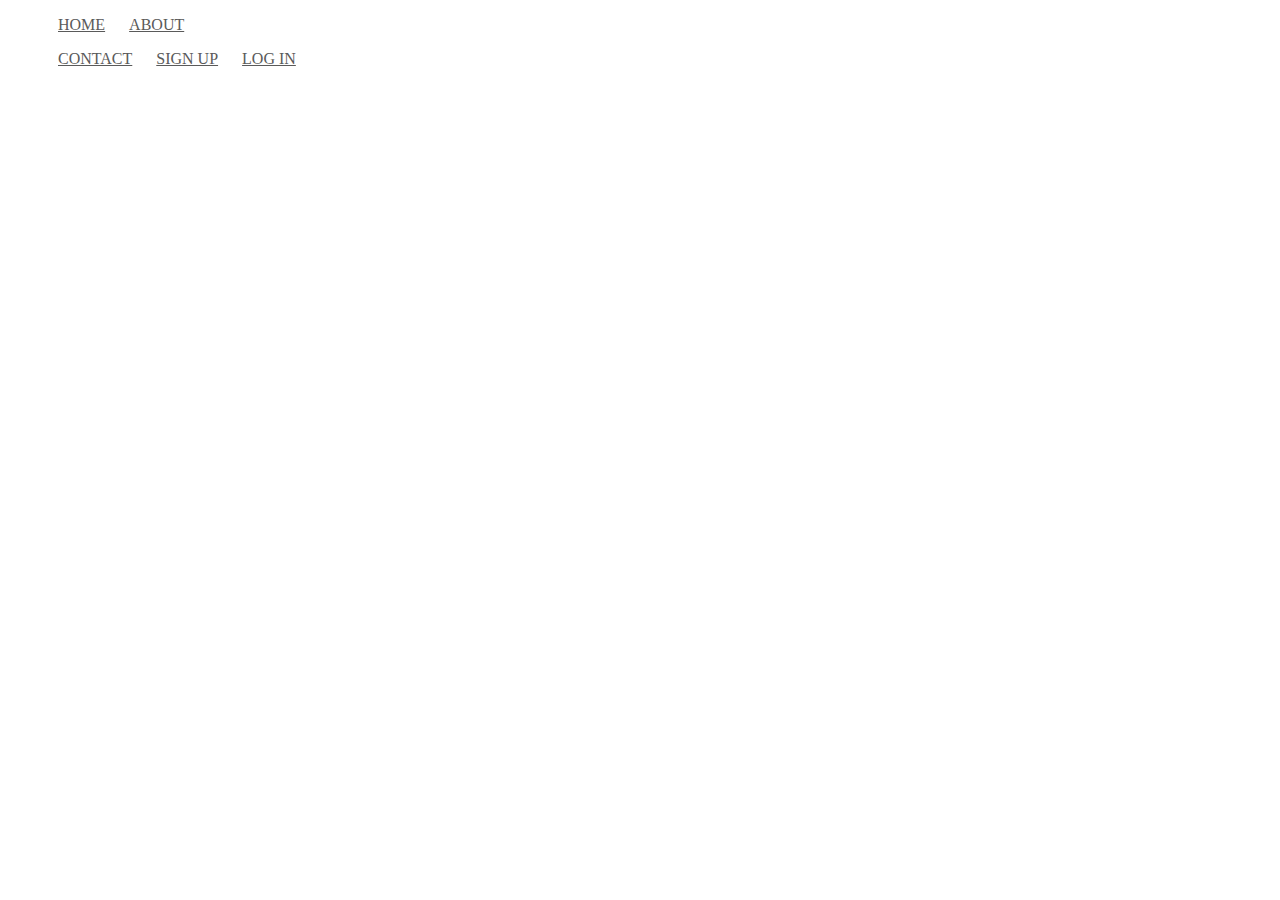
==== about.html @ 2563463a "updating to better website" ====
<!DOCTYPE html>

<html lang="en">
    <head>
        <meta charset="utf-8" />
		<title>Athletic Board</title>
		<link href="main.css" rel="stylesheet">
		<link rel="stylesheet" href="http://s3.amazonaws.com/codecademy-content/courses/ltp/css/bootstrap.css">
    </head>
	<body>
		<div class="nav">
			<div class="container">
				<ul class="pull-left">
					<li><a href="index.html">Home</a></li>
					<li><a href="#">About</a></li>
				</ul>
				<ul class="pull-right">
					<li><a href="#">Contact</a></li>
					<li><a href="#">Sign Up</a></li>
					<li><a href="#">Log In</a></li>
				</ul>
			</div>
		</div>
		<div class="info">
			<div class="container">
				
			</div>
		</div>
    </body>
</html>
---- main.css ----
@font-face {
	font-family: 'Shift';
    font-style: normal;
	font-weight: normal;
	src: url("http://s3.amazonaws.com/codecademy-content/courses/ltp/fonts/shift.woff") format("woff");
}
@font-face {
	font-family: 'Shift';
	font-style: normal;
	font-weight: bold;
	src: url("http://s3.amazonaws.com/codecademy-content/courses/ltp/fonts/shift-bold.woff") format("woff");
}
.nav a {
	color: #5a5a5a;
	font-size: 11px
	font-weight: bold;
	padding: 14px 10px;
	text-transform: uppercase;
}
.nav li {
	display: inline;
}
.jumbotron {
	height: 500px;
	background: url('http://totalsportscomplex.com/wp-content/uploads/2014/09/baseball-pic.jpg') no-repeat;
	background-size: 100%;
}
.jumbotron container {
	position: relative;
	top: 100px;
}
.jumbotron h1 {
	color: #fff;
	font-size: 48px;
	font-weight: bold;
	font-family: 'Shift', sans-serif;
}
.jumbotron p {
	color: #fff;
	font-size: 20px;
}
.learn-more {
	background-color: #f7f7f7;
}
.learn-more h3 {
	font-family: 'Shifty', sans-serif;
	font-size: 18px;
	font-weight: bold;
}
.learn-more a {
	color: #00b0ff;
}
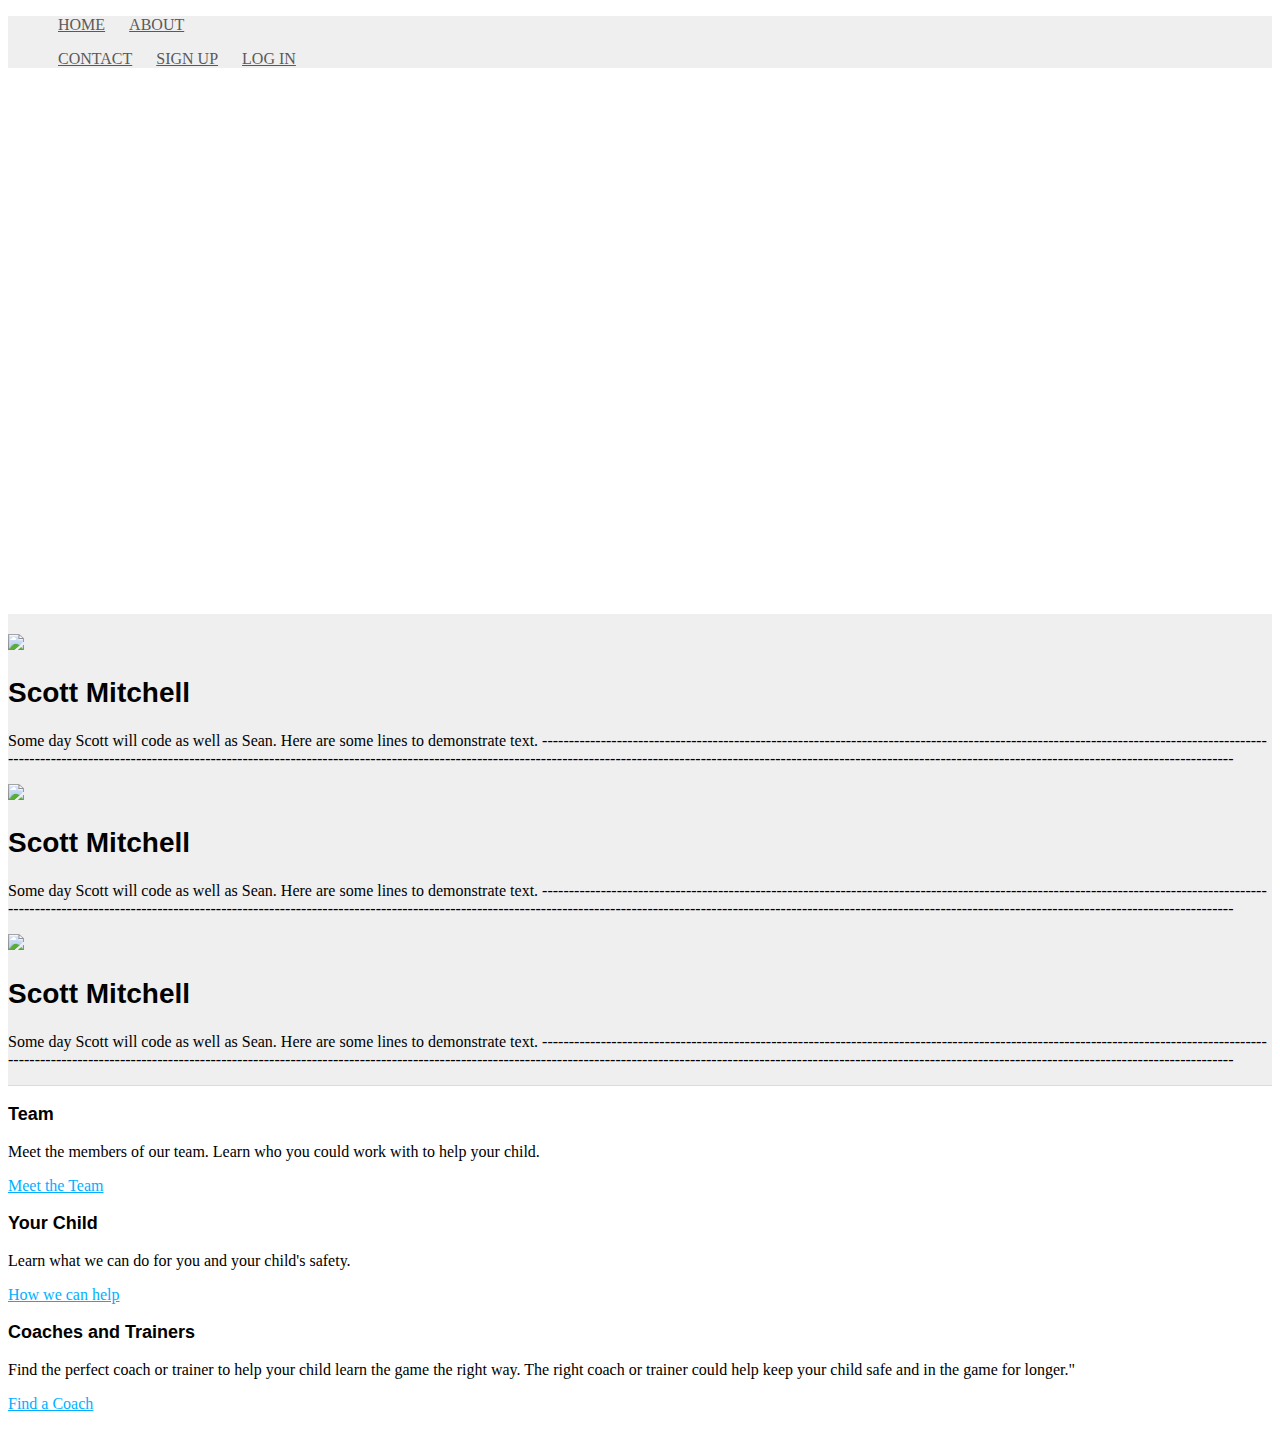
==== commit a346a1ea: "finish the sites first draft" ====
--- a/about.html
+++ b/about.html
@@ -12,18 +12,86 @@
 			<div class="container">
 				<ul class="pull-left">
 					<li><a href="index.html">Home</a></li>
-					<li><a href="#">About</a></li>
+					<li><a href="about.html">About</a></li>
 				</ul>
 				<ul class="pull-right">
-					<li><a href="#">Contact</a></li>
-					<li><a href="#">Sign Up</a></li>
-					<li><a href="#">Log In</a></li>
+					<li><a href="contact.html">Contact</a></li>
+					<li><a href="signup.html">Sign Up</a></li>
+					<li><a href="login.html">Log In</a></li>
 				</ul>
 			</div>
 		</div>
-		<div class="info">
+
+		<div class="jumbotron">
 			<div class="container">
-				
+				<h1>Athletic Board</h1>
+				<p>Find the right coach or trainer for your child</p>
+			</div>
+		</div>
+
+		<div class="about">
+			<div class="container">
+				<div class="row">
+					<div class="col-md-6">
+						<div class="thumbnail">
+							<img src="http://www.clker.com/cliparts/B/R/Y/m/P/e/blank-profile-hi.png">
+						</div>
+					</div>
+					<div class="col-md-6">
+						<div class="about-scottmitchell">
+							<h2>Scott Mitchell</h2>
+							<p>Some day Scott will code as well as Sean. Here are some lines to demonstrate text. [base64]</p>
+						</div>
+					</div>
+				</div>
+				<div class="row">
+					<div class="col-md-6">
+						<div class="thumbnail">
+							<img src="http://www.clker.com/cliparts/B/R/Y/m/P/e/blank-profile-hi.png">
+						</div>
+					</div>
+					<div class="col-md-6">
+						<div class="about-scottmitchell">
+							<h2>Scott Mitchell</h2>
+							<p>Some day Scott will code as well as Sean. Here are some lines to demonstrate text. [base64]</p>
+						</div>
+					</div>
+				</div>
+				<div class="row">
+					<div class="col-md-6">
+						<div class="thumbnail">
+							<img src="http://www.clker.com/cliparts/B/R/Y/m/P/e/blank-profile-hi.png">
+						</div>
+					</div>
+					<div class="col-md-6">
+						<div class="about-scottmitchell">
+							<h2>Scott Mitchell</h2>
+							<p>Some day Scott will code as well as Sean. Here are some lines to demonstrate text. [base64]</p>
+						</div>
+					</div>
+				</div>
+			</div>
+		</div>
+
+		<div class="learn-more">
+			<div class="container">
+				<div class="row">
+					<div class="col-md-4">
+						<h3>Team</h3>
+						<p>Meet the members of our team. Learn who you could work with to help your child.</p>
+						<p><a href="#">Meet the Team</a></p>
+					</div>
+					<div class="col-md-4">
+						<h3>Your Child</h3>
+						<p>Learn what we can do for you and your child's safety.</p>
+						<p><a href="#">How we can help</a></p>
+					</div>
+					<div class="col-md-4">
+						<h3>Coaches and Trainers</h3>
+						<p>Find the perfect coach or trainer to help your child learn the game the right way. The right coach or trainer could help keep your child safe and in the game for longer."</p>
+						<p><a href="#">Find a Coach</a></p>
+					</div>
+				</div>
 			</div>
 		</div>
     </body>
--- a/main.css
+++ b/main.css
@@ -9,6 +9,9 @@
 	font-style: normal;
 	font-weight: bold;
 	src: url("http://s3.amazonaws.com/codecademy-content/courses/ltp/fonts/shift-bold.woff") format("woff");
+}
+.nav {
+	background-color: #efefef;
 }
 .nav a {
 	color: #5a5a5a;
@@ -25,29 +28,112 @@
 	background: url('http://totalsportscomplex.com/wp-content/uploads/2014/09/baseball-pic.jpg') no-repeat;
 	background-size: 100%;
 }
-.jumbotron container {
+.jumbotron .container {
 	position: relative;
 	top: 100px;
 }
-.jumbotron h1 {
+.jumbotron .container h1 {
 	color: #fff;
-	font-size: 48px;
+	font-size: 68px;
 	font-weight: bold;
 	font-family: 'Shift', sans-serif;
 }
-.jumbotron p {
+.jumbotron .container p {
 	color: #fff;
 	font-size: 20px;
 }
 .learn-more {
-	background-color: #f7f7f7;
+	background-color: #fff;
 }
 .learn-more h3 {
-	font-family: 'Shifty', sans-serif;
+	font-family: 'Shift', sans-serif;
 	font-size: 18px;
 	font-weight: bold;
 }
 .learn-more a {
 	color: #00b0ff;
 }
+.mission {
+	background-color: #efefef;
+	border-bottom: 1px solid #dbdbdb;
+	padding-top: 20px;
+}
+.mission-statement h2 {
+	font-size: 28px;
+	font-weight: bold;
+	font-family: 'Shift', sans-serif;
+}
+.who-we-are h2 {
+	font-size: 28px;
+	font-weight: bold;
+	font-family: 'Shift', sans-serif;
+}
+.about {
+	background-color: #efefef;
+	border-bottom: 1px solid #dbdbdb;
+	padding-top: 20px;
+}
+.about-scottmitchell h2 {
+	font-size: 28px;
+	font-weight: bold;
+	font-family: 'Shift', sans-serif;
+}
+.contact {
+	background-color: #efefef;
+	border-bottom: 1px solid #dbdbdb;
+	padding-top: 20px;
+}
+.contact-us h2 {
+	font-size: 28px;
+	font-weight: bold;
+	font-family: 'Shift', sans-serif;
+}
+.contact-name {
+	margin-bottom: 5px;
+	padding-right: 10px;
+}
+.contact-email {
+	margin-bottom: 5px;
+	padding-right: 10px;
+}
+.contact-subject {
+	margin-bottom: 5px;
+	padding-right: 10px;
+}
+.contact-message {
+	margin-bottom: 5px;
+	padding-right: 10px;
+}
+.signup-form {
+	background: #fff;
+	width: 368px;
+	padding: 5px;
+	font-size: 18px;
+	line-height: 1;
+	border: 1px solid #dbdbdb;
+	height: 44px;
+	-webkit-appearance: none;
 
+}
+.signup .container p {
+	text-align: center;
+}
+.signup {
+	border-bottom: 1px solid #dbdbdb;
+	padding-top: 30px;
+	padding-bottom: 20px;
+	background-color: #efefef;
+}
+.signup-form-select {
+	background: #fff;
+	width: 368px;
+	padding: 5px;
+	font-size: 18px;
+	line-height: 1;
+	border: 1px solid #dbdbdb;
+	height: 44px;
+	-webkit-appearance: none;
+}
+.submit-button p {
+	text-align: center;
+}
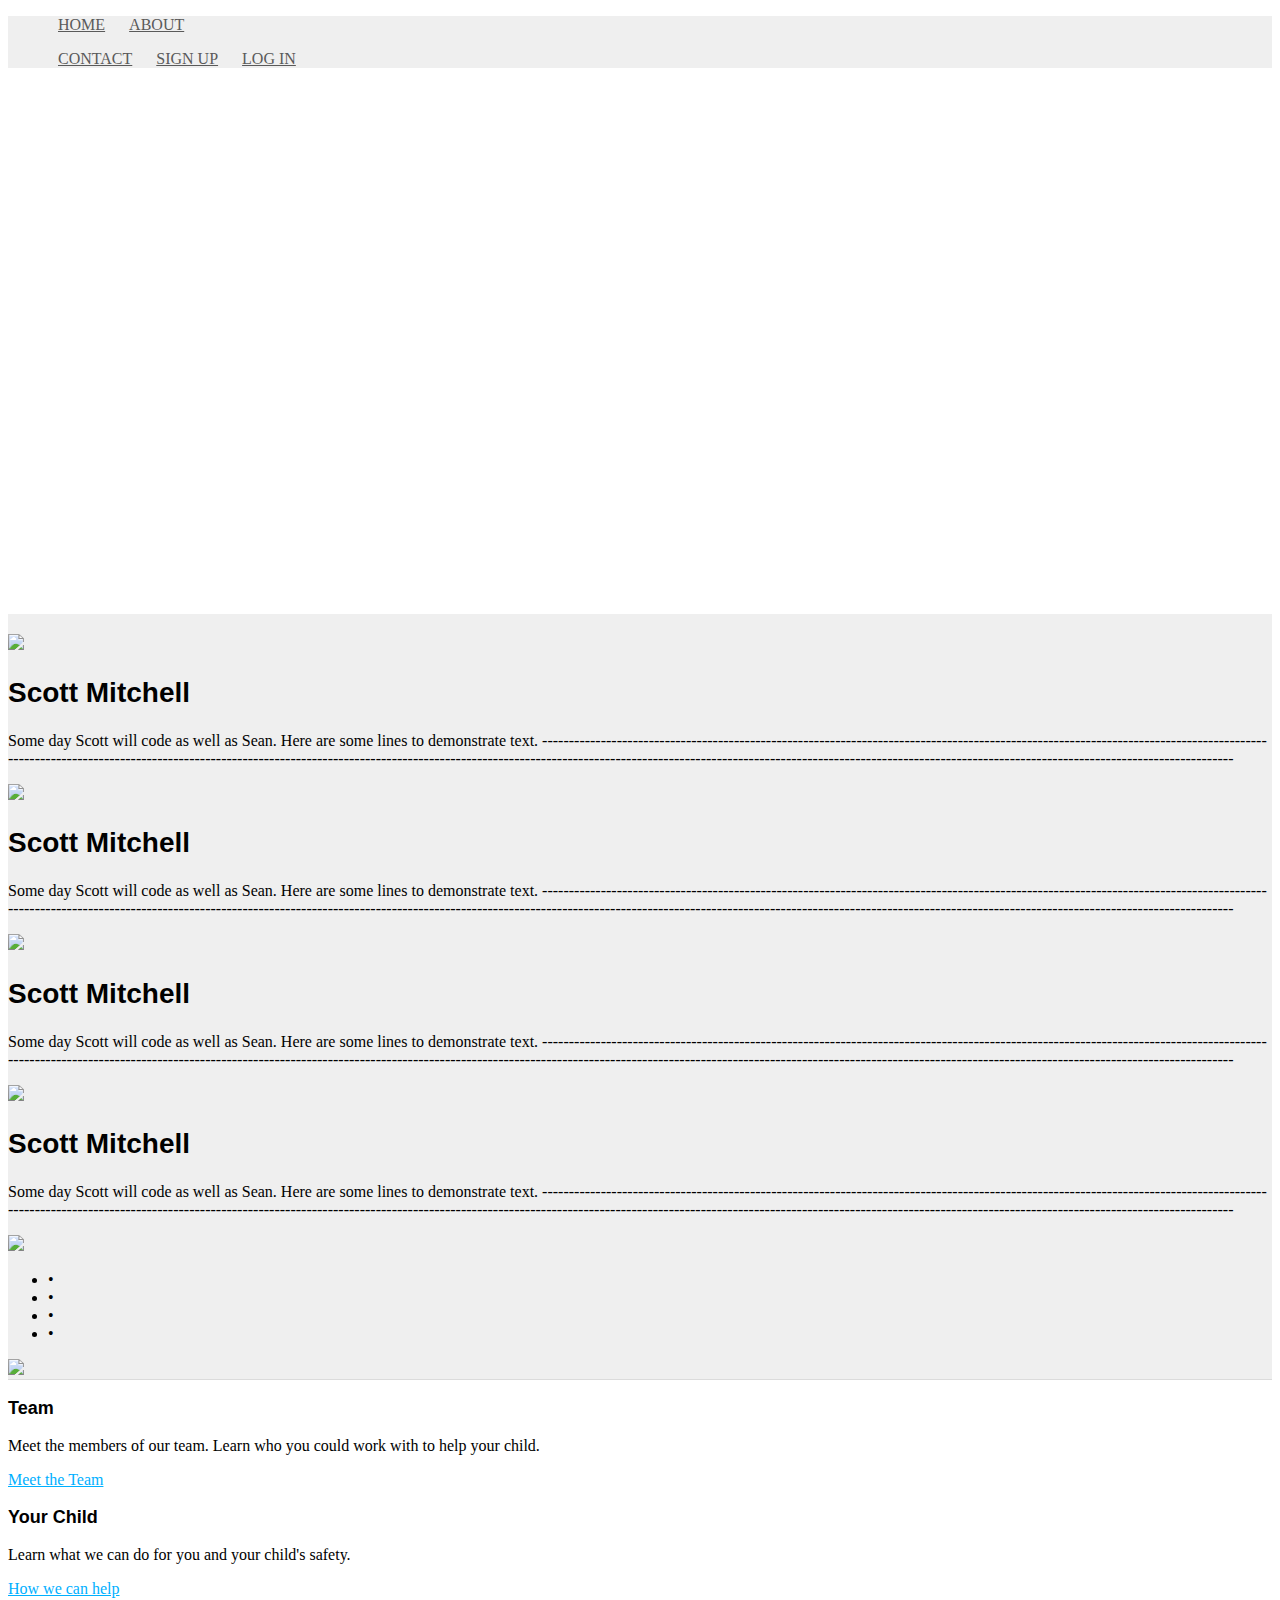
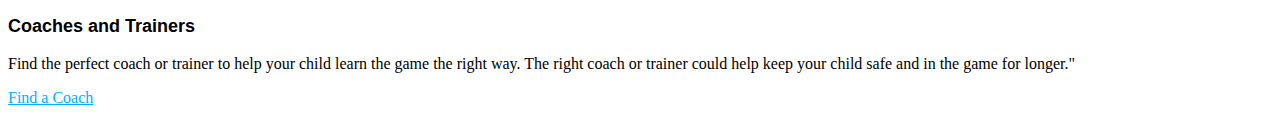
==== commit 8c9c1238: "adding slide feature html" ====
--- a/about.html
+++ b/about.html
@@ -32,38 +32,12 @@
 		<div class="about">
 			<div class="container">
 				<div class="row">
-					<div class="col-md-6">
+					<div class="slide-img col-xs-5">
 						<div class="thumbnail">
 							<img src="http://www.clker.com/cliparts/B/R/Y/m/P/e/blank-profile-hi.png">
 						</div>
 					</div>
-					<div class="col-md-6">
-						<div class="about-scottmitchell">
-							<h2>Scott Mitchell</h2>
-							<p>Some day Scott will code as well as Sean. Here are some lines to demonstrate text. [base64]</p>
-						</div>
-					</div>
-				</div>
-				<div class="row">
-					<div class="col-md-6">
-						<div class="thumbnail">
-							<img src="http://www.clker.com/cliparts/B/R/Y/m/P/e/blank-profile-hi.png">
-						</div>
-					</div>
-					<div class="col-md-6">
-						<div class="about-scottmitchell">
-							<h2>Scott Mitchell</h2>
-							<p>Some day Scott will code as well as Sean. Here are some lines to demonstrate text. [base64]</p>
-						</div>
-					</div>
-				</div>
-				<div class="row">
-					<div class="col-md-6">
-						<div class="thumbnail">
-							<img src="http://www.clker.com/cliparts/B/R/Y/m/P/e/blank-profile-hi.png">
-						</div>
-					</div>
-					<div class="col-md-6">
+					<div class="slide-copy col-xs-7">
 						<div class="about-scottmitchell">
 							<h2>Scott Mitchell</h2>
 							<p>Some day Scott will code as well as Sean. Here are some lines to demonstrate text. [base64]</p>
@@ -71,8 +45,76 @@
 					</div>
 				</div>
 			</div>
+
+			<div ckass="slide">
+				<div class="container">
+					<div class="row">
+						<div class="slide-img col-xs-5">
+							<div class="thumbnail">
+								<img src="http://www.clker.com/cliparts/B/R/Y/m/P/e/blank-profile-hi.png">
+							</div>
+						</div>
+						<div class="slide-copy col-xs-7">
+							<div class="about-scottmitchell">
+								<h2>Scott Mitchell</h2>
+								<p>Some day Scott will code as well as Sean. Here are some lines to demonstrate text. [base64]</p>
+							</div>
+						</div>
+					</div>
+				</div>
+			</div>
+
+			<div ckass="slide">
+				<div class="container">
+					<div class="row">
+						<div class="slide-img col-xs-5">
+							<div class="thumbnail">
+								<img src="http://www.clker.com/cliparts/B/R/Y/m/P/e/blank-profile-hi.png">
+							</div>
+						</div>
+						<div class="slide-copy col-xs-7">
+							<div class="about-scottmitchell">									
+								<h2>Scott Mitchell</h2>
+								<p>Some day Scott will code as well as Sean. Here are some lines to demonstrate text. [base64]</p>
+							</div>
+						</div>
+					</div>
+				</div>
+			</div>
+
+			<div ckass="slide">
+				<div class="container">
+					<div class="row">
+						<div class="slide-img col-xs-5">
+							<div class="thumbnail">
+								<img src="http://www.clker.com/cliparts/B/R/Y/m/P/e/blank-profile-hi.png">
+							</div>
+						</div>
+						<div class="slide-copy col-xs-7">	
+							<div class="about-scottmitchell">
+								<h2>Scott Mitchell</h2>
+								<p>Some day Scott will code as well as Sean. Here are some lines to demonstrate text. [base64]</p>
+							</div>
+						</div>
+					</div>
+				</div>
+			</div>
+
+			<div class="slider-nav">
+				<a href="#" class="arrow-prev"><img src="http://s3.amazonaws.com/codecademy-content/courses/ltp2/img/flipboard/arrow-prev.png"></a>
+				<ul class="slider-dots">
+					<li class="dot active-dot">&bull;</li>
+					<li class="dot">&bull;</li>
+					<li class="dot">&bull;</li>
+					<li class="dot">&bull;</li>
+				</ul>
+				<a href="#" class="arrow-next"><img src="http://s3.amazonaws.com/codecademy-content/courses/ltp2/img/flipboard/arrow-next.png"></a>
+			</div>
 		</div>
-
+		
+		<script src="//ajax.googleapis.com/ajax/libs/jquery/1.11.1/jquery.min.js"></script>
+		<script src="app.js"></script>
+				
 		<div class="learn-more">
 			<div class="container">
 				<div class="row">
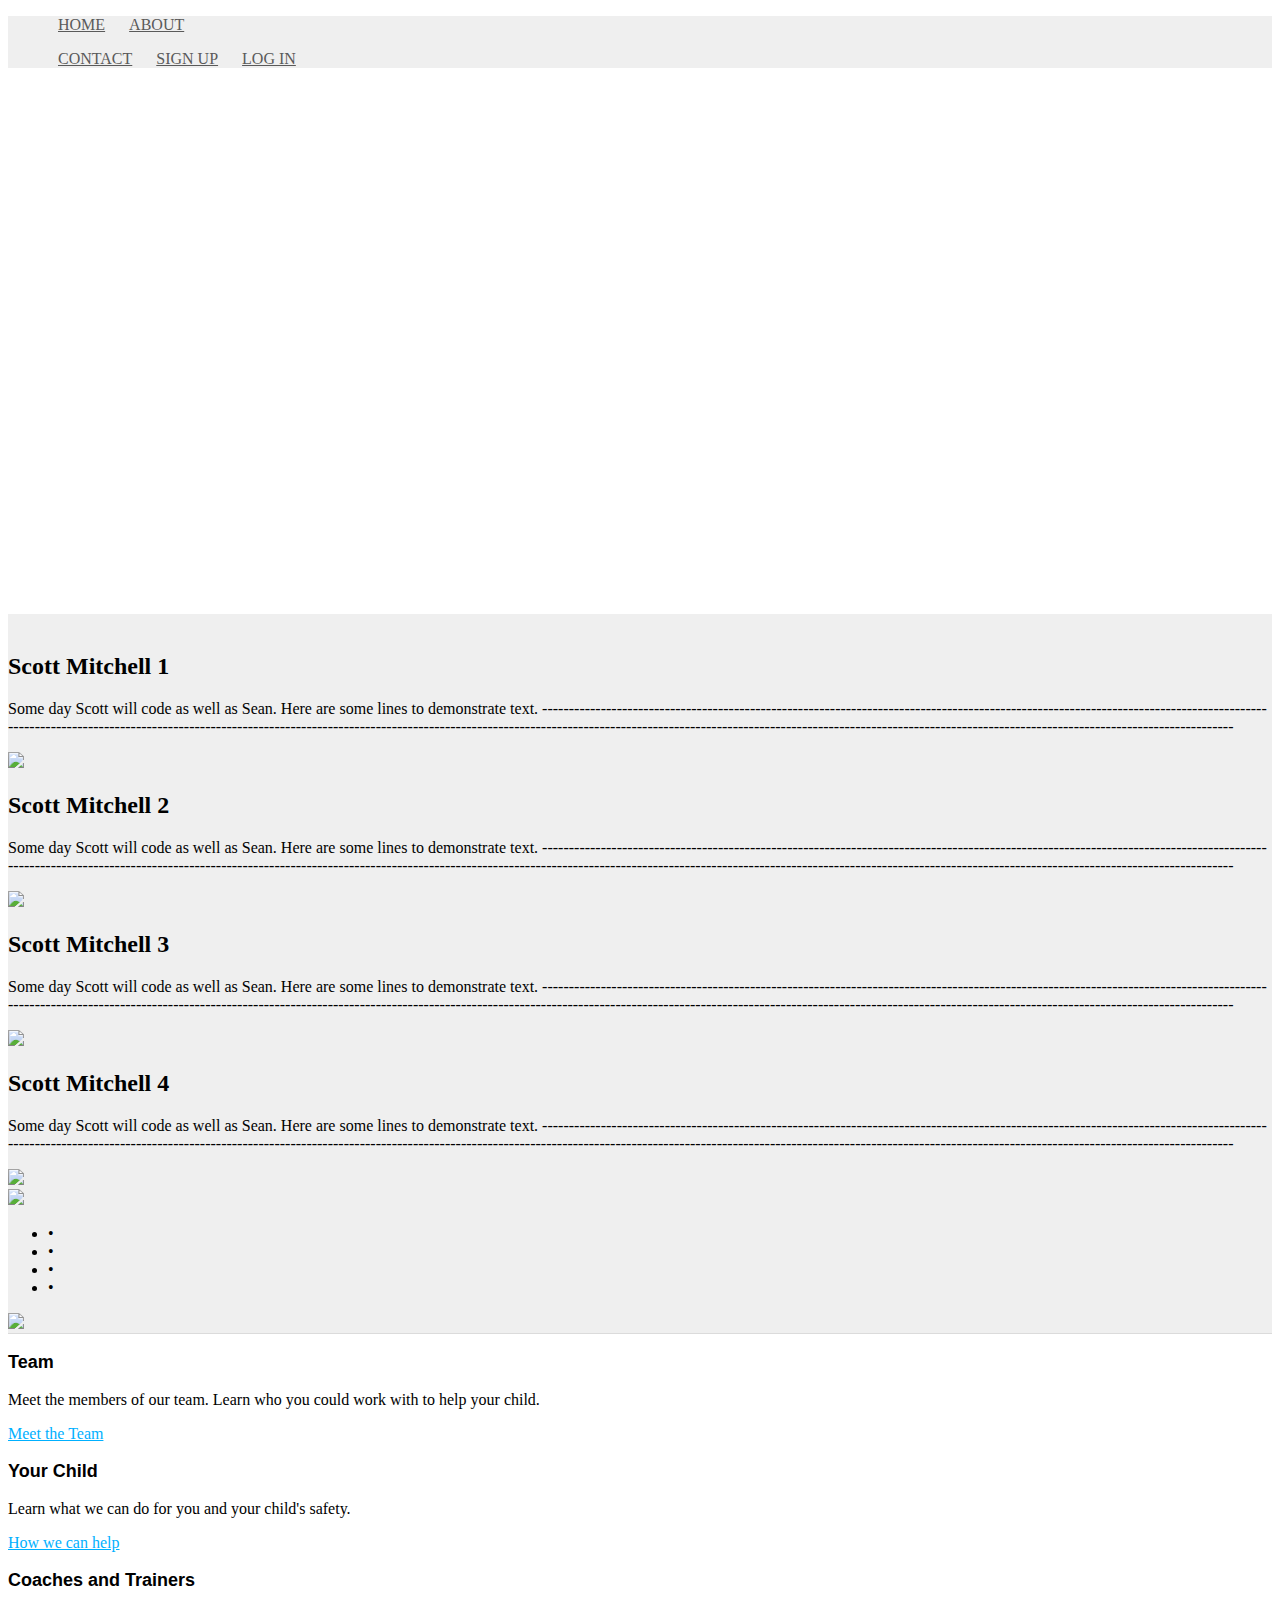
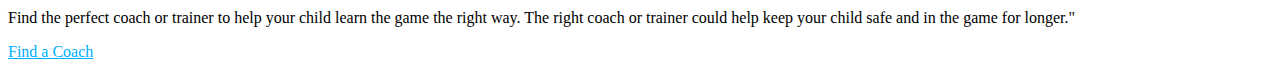
==== commit 55dbcdc6: "frontend html and added app.js" ====
--- a/about.html
+++ b/about.html
@@ -5,6 +5,7 @@
         <meta charset="utf-8" />
 		<title>Athletic Board</title>
 		<link href="main.css" rel="stylesheet">
+		<link href="http://fonts.googleapis.com/css?family=Oswald:400,300" rel='stylesheet'>
 		<link rel="stylesheet" href="http://s3.amazonaws.com/codecademy-content/courses/ltp/css/bootstrap.css">
     </head>
 	<body>
@@ -30,75 +31,67 @@
 		</div>
 
 		<div class="about">
-			<div class="container">
-				<div class="row">
-					<div class="slide-img col-xs-5">
-						<div class="thumbnail">
-							<img src="http://www.clker.com/cliparts/B/R/Y/m/P/e/blank-profile-hi.png">
+			<div class="slide active-slide">
+				<div class="container">
+					<div class="row">
+						<div class="slide-copy col-xs-5">
+							<h2>Scott Mitchell 1</h2>
+							<p>Some day Scott will code as well as Sean. Here are some lines to demonstrate text. [base64]</p>
 						</div>
-					</div>
-					<div class="slide-copy col-xs-7">
-						<div class="about-scottmitchell">
-							<h2>Scott Mitchell</h2>
-							<p>Some day Scott will code as well as Sean. Here are some lines to demonstrate text. [base64]</p>
+						<div class="slide-copy col-xs-7">	
+							<div class="thumbnail">
+								<img src="http://www.clker.com/cliparts/B/R/Y/m/P/e/blank-profile-hi.png" width="540px">
+							</div>
 						</div>
 					</div>
 				</div>
 			</div>
-
-			<div ckass="slide">
+			<div class="slide slide-feature">
 				<div class="container">
 					<div class="row">
-						<div class="slide-img col-xs-5">
+						<div class="slide-copy col-xs-5">
+							<h2>Scott Mitchell 2</h2>
+							<p>Some day Scott will code as well as Sean. Here are some lines to demonstrate text. [base64]</p>
+						</div>
+						<div class="slide-copy col-xs-7">	
 							<div class="thumbnail">
-								<img src="http://www.clker.com/cliparts/B/R/Y/m/P/e/blank-profile-hi.png">
+								<img src="http://www.clker.com/cliparts/B/R/Y/m/P/e/blank-profile-hi.png" width="540px">
 							</div>
 						</div>
-						<div class="slide-copy col-xs-7">
-							<div class="about-scottmitchell">
-								<h2>Scott Mitchell</h2>
-								<p>Some day Scott will code as well as Sean. Here are some lines to demonstrate text. [base64]</p>
+					</div>
+				</div>
+			</div>
+			<div class="slide">
+				<div class="container">
+					<div class="row">
+						<div class="slide-copy col-xs-5">
+							<h2>Scott Mitchell 3</h2>
+							<p>Some day Scott will code as well as Sean. Here are some lines to demonstrate text. [base64]</p>
+						</div>
+						<div class="slide-copy col-xs-7">	
+							<div class="thumbnail">
+								<img src="http://www.clker.com/cliparts/B/R/Y/m/P/e/blank-profile-hi.png" width="540px">
+							</div>
+						</div>
+					</div>
+				</div>
+			</div>
+			<div class="slide">
+				<div class="container">
+					<div class="row">
+						<div class="slide-copy col-xs-5">
+							<h2>Scott Mitchell 4</h2>
+							<p>Some day Scott will code as well as Sean. Here are some lines to demonstrate text. [base64]</p>
+						</div>
+						<div class="slide-copy col-xs-7">	
+							<div class="thumbnail">
+								<img src="http://www.clker.com/cliparts/B/R/Y/m/P/e/blank-profile-hi.png" width="540px">
 							</div>
 						</div>
 					</div>
 				</div>
 			</div>
 
-			<div ckass="slide">
-				<div class="container">
-					<div class="row">
-						<div class="slide-img col-xs-5">
-							<div class="thumbnail">
-								<img src="http://www.clker.com/cliparts/B/R/Y/m/P/e/blank-profile-hi.png">
-							</div>
-						</div>
-						<div class="slide-copy col-xs-7">
-							<div class="about-scottmitchell">									
-								<h2>Scott Mitchell</h2>
-								<p>Some day Scott will code as well as Sean. Here are some lines to demonstrate text. [base64]</p>
-							</div>
-						</div>
-					</div>
-				</div>
-			</div>
-
-			<div ckass="slide">
-				<div class="container">
-					<div class="row">
-						<div class="slide-img col-xs-5">
-							<div class="thumbnail">
-								<img src="http://www.clker.com/cliparts/B/R/Y/m/P/e/blank-profile-hi.png">
-							</div>
-						</div>
-						<div class="slide-copy col-xs-7">	
-							<div class="about-scottmitchell">
-								<h2>Scott Mitchell</h2>
-								<p>Some day Scott will code as well as Sean. Here are some lines to demonstrate text. [base64]</p>
-							</div>
-						</div>
-					</div>
-				</div>
-			</div>
 
 			<div class="slider-nav">
 				<a href="#" class="arrow-prev"><img src="http://s3.amazonaws.com/codecademy-content/courses/ltp2/img/flipboard/arrow-prev.png"></a>
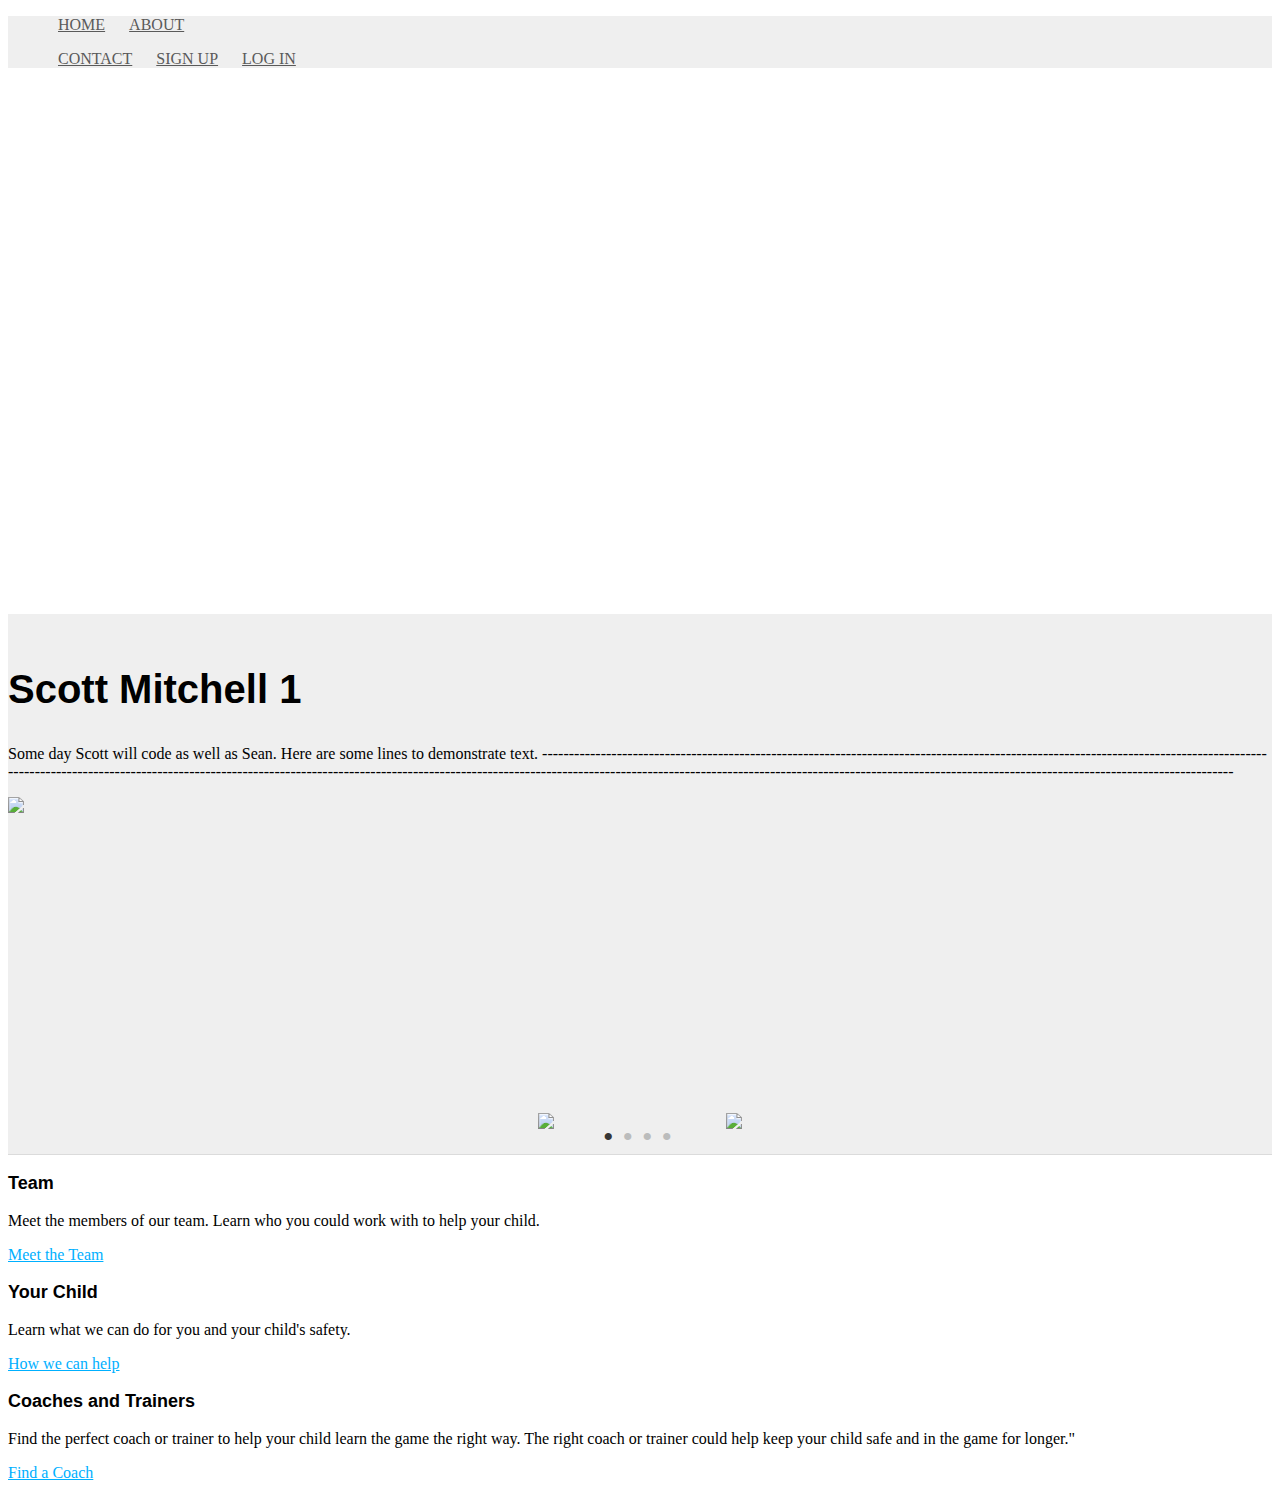
==== commit 1a9d38a7: "update to backend" ====
--- a/about.html
+++ b/about.html
@@ -7,6 +7,10 @@
 		<link href="main.css" rel="stylesheet">
 		<link href="http://fonts.googleapis.com/css?family=Oswald:400,300" rel='stylesheet'>
 		<link rel="stylesheet" href="http://s3.amazonaws.com/codecademy-content/courses/ltp/css/bootstrap.css">
+
+		<script src="ajax.googleapis.com/ajax/libs/jquery/1.11.1/jquery.min.js"></script>
+		<script src="app.js"></script>
+
     </head>
 	<body>
 		<div class="nav">
@@ -91,8 +95,7 @@
 					</div>
 				</div>
 			</div>
-
-
+		</div>
 			<div class="slider-nav">
 				<a href="#" class="arrow-prev"><img src="http://s3.amazonaws.com/codecademy-content/courses/ltp2/img/flipboard/arrow-prev.png"></a>
 				<ul class="slider-dots">
@@ -103,11 +106,8 @@
 				</ul>
 				<a href="#" class="arrow-next"><img src="http://s3.amazonaws.com/codecademy-content/courses/ltp2/img/flipboard/arrow-next.png"></a>
 			</div>
-		</div>
 		
-		<script src="//ajax.googleapis.com/ajax/libs/jquery/1.11.1/jquery.min.js"></script>
-		<script src="app.js"></script>
-				
+						
 		<div class="learn-more">
 			<div class="container">
 				<div class="row">
@@ -129,6 +129,6 @@
 				</div>
 			</div>
 		</div>
-    </body>
+	    </body>
 </html>
 
--- a/main.css
+++ b/main.css
@@ -70,7 +70,6 @@
 }
 .about {
 	background-color: #efefef;
-	border-bottom: 1px solid #dbdbdb;
 	padding-top: 20px;
 }
 .about-scottmitchell h2 {
@@ -137,3 +136,87 @@
 .submit-button p {
 	text-align: center;
 }
+.about {
+	position: relative;
+	width: 100%;
+	height: 470px;
+}
+.slide {
+	background-size: cover;
+	display: none;
+	width: 100%;
+	height: 100%;
+}
+.active-slide {
+	display: block;
+}
+.slide-copy h1 {
+	font-family: 'Shift', sans-serif;
+	font-weight: bold;
+	font-size: 18px;
+	/*margin-top: 105px;
+	margin-bottom: 0px;*/
+}
+.slide-copy h2 {
+	font-family: 'Shift', sans-serif;
+	font-weight: bold;
+	font-size: 40px;
+}
+/*.slide-copy p {
+	font-size: 1.15em;
+	line-height: 1.75em;
+	margin-bottom: 15px;
+	margin-top: 16px;
+}*/
+.slide-img {
+	text-align: right;
+}
+.slide-feature {
+	text-align: center;
+	background-image: url('http://s3.amazonaws.com/codecademy-content/courses/ltp2/img/flipboard/ac.png');
+	height: 470px;
+}
+.slide-feature img {
+	margin-top: 112px;
+	margin-bottom: 28px;
+}
+.slide-feature a {
+	display: block;
+	color: #6fc5e0;
+	font-family: "HelveticaNeueMdCn", Helvetica, sans-serif;
+	font-family: 'Oswald', sans-serif;
+	font-weight: 400;
+	font-size: 20px;
+}
+.slider-nav {
+	border-bottom: 1px solid #dbdbdb;
+	background-color: #efefef;
+	text-align: center;
+}
+.arrow-prev {
+	margin-right: 45px;
+	display: inline-block;
+	vertical-align: top;
+	margin-top: 9px;
+}
+.arrow-next {
+	margin-left: 45px;
+	display: inline-block;
+	vertical-align: top;
+	margin-top: 9px;
+}
+.slider-dots {
+	list-style: none;
+	display: inline-block;
+	padding-left: 0;
+	margin-bottom: 0;
+}
+.slider-dots li {
+	color: #bbbcbc;
+	display: inline;
+	font-size: 30px;
+	margin-right: 5px;
+}
+.slider-dots li.active-dot {
+	color: #363636;
+}
